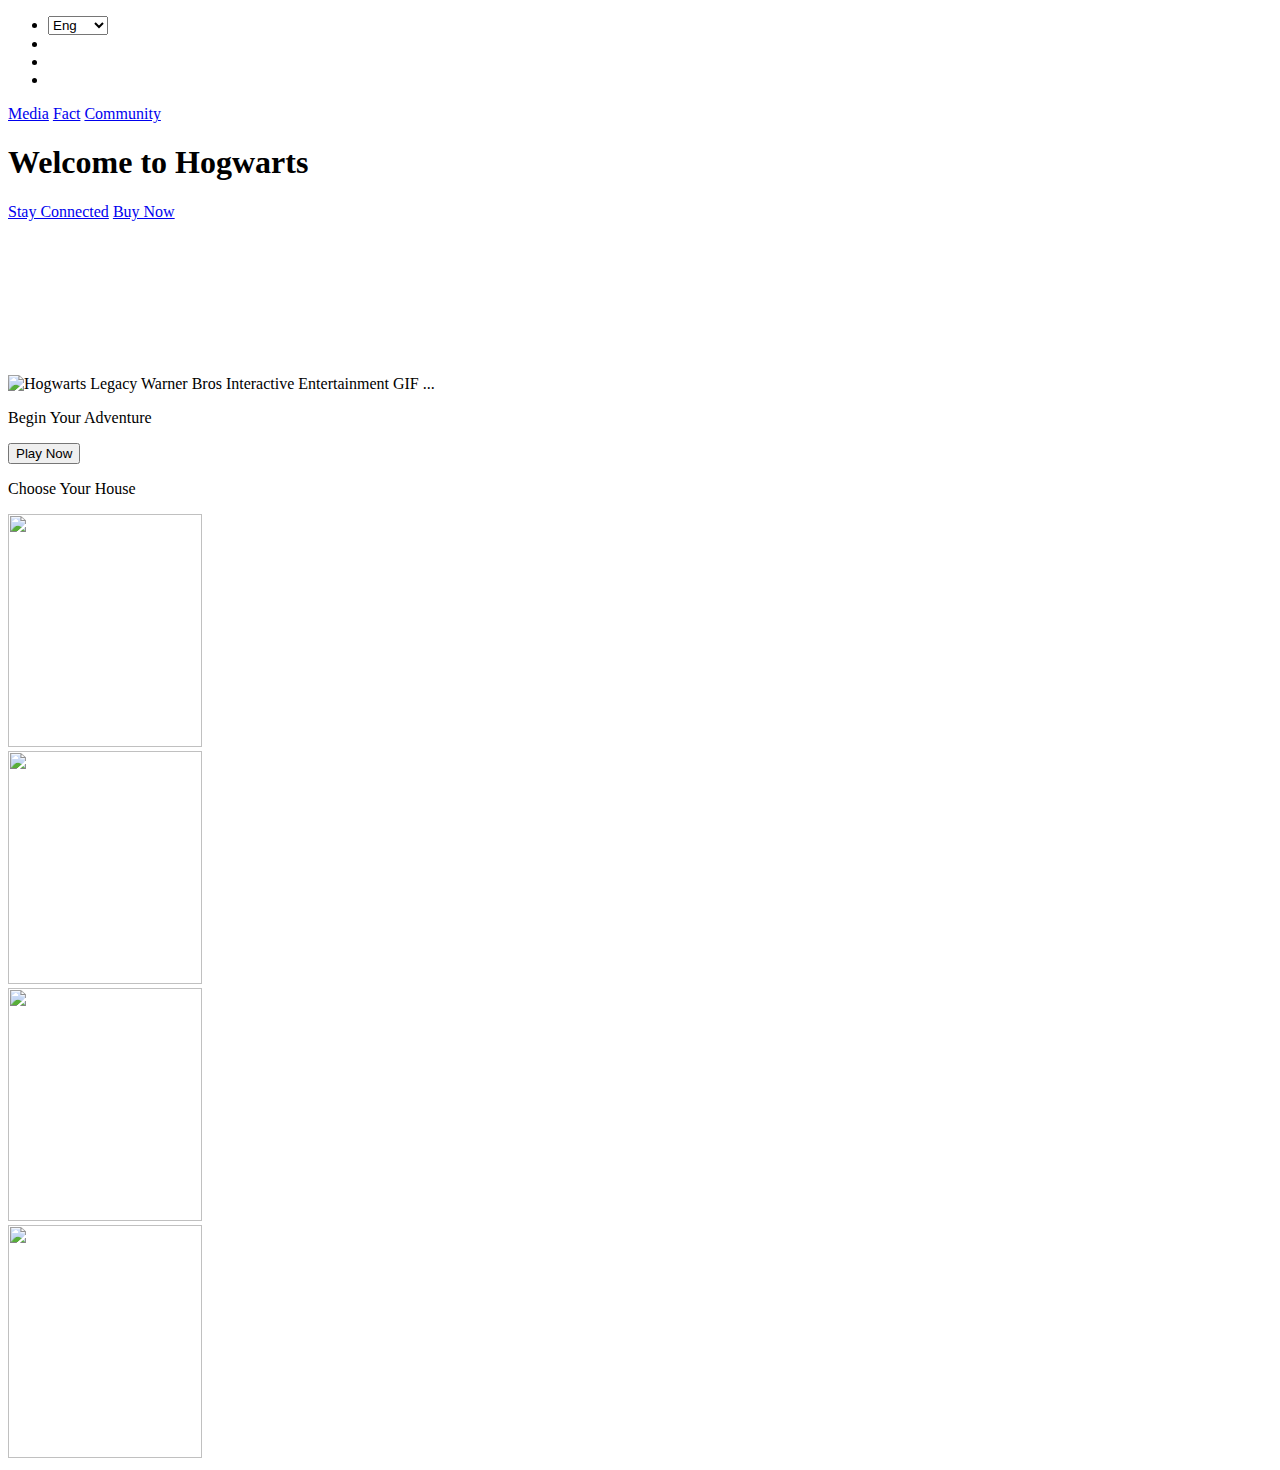
==== Harry Potter/index.html @ e162bda6 "updated project" ====
<!DOCTYPE html>
<html lang="en">
<head>
    <meta charset="UTF-8">
    <meta name="viewport" content="width=device-width, initial-scale=1.0">
    <meta http-equiv="X-UA-Compatible" content="ie=edge">
    <title>Harry Potter Site</title>
    <script src="https://kit.fontawesome.com/c48824ee9c.js" crossorigin="anonymous"></script>
    <link rel="stylesheet" href="C:\Users\Student\source\repos\individual\kayla-spano-student-code\Harry Potter\style.css">
    <script src="script.js"></script>
</head>
<body>
    <header id="above-video">
        <nav id="head-nav">
            <ul class="icons">
                <li>
                    <select id="language" name="language" style="width: 60px">
                        <option>Eng</option>
                        <option value="French">Fr</option>
                        <option value="Spanish">Sp</option>
                    </select>
                </li>
                <li>
                    <a href="https://www.facebook.com/harrypottermovie/"><i class="fa-brands fa-square-facebook" id="facebook"></i></a>
                </li>
                <li>
                    <a href="https://instagram.com/harrypotterfilm?igshid=YmMyMTA2M2Y="><i class="fa-brands fa-instagram" id="instagram"></i></a>
                </li>
                <li>
                    <a href="https://store.steampowered.com/search/?term=harry+potter"><i class="fa-brands fa-steam" id="steam"></i></a>
                </li>
            </ul>
        </nav>
        <nav id="left-nav">
            <a href="https://www.google.com/search?q=harry+potter+videos&sxsrf=AJOqlzVTUY-b6fjzLrVpKec48fg-5jLJfQ%3A1679175181785&ei=DS4WZLTQL9miptQPv4aPgAg&ved=0ahUKEwj0iueBt-b9AhVZkYkEHT_DA4AQ4dUDCBA&uact=5&oq=harry+potter+videos&gs_lcp=[base64]&sclient=gws-wiz-serp"><i id="hat" class="fa-solid fa-hat-wizard"></i>Media</a>
            <a href="https://en.wikipedia.org/wiki/Harry_Potter"><i id="wand" class="fa-solid fa-wand-sparkles"></i>Fact</a>
            <a href="https://www.fanfiction.net/communities/book/Harry-Potter/"><i id="butterbeer" class="fa-solid fa-beer-mug-empty"></i>Community</a>
        </nav>
        <div id="title">
            <h1><span>Welcome to Hogwarts</span></h1>
        </div>
        <nav id="right-nav">
            <a href="#"><i id="mail" class="fa-regular fa-envelope"></i></i>Stay Connected</a>
            <a href="https://www.google.com/search?q=harry+potter&sxsrf=AJOqlzX3BfJXl3yFkqyhIcb5s_CDCwO9Ag:1679175229718&source=lnms&tbm=shop&sa=X&ved=2ahUKEwi52tSYt-b9AhX5j4kEHeVcAjEQ_AUoA3oECAEQBQ&biw=1536&bih=746&dpr=1.25"><i id="gringotts" class="fa-solid fa-coins"></i>Buy Now</a>
        </nav>
    </header>

    
        <video data-v-220309c9="" id="top-video" autoplay="autoplay" muted="muted" loop="loop" playsinline="" src="https://cdn-hogwartslegacy.warnerbrosgames.com/home/hero.mp4?c=b" class="trailer-video"><source type="video/mp4" src="https://cdn-hogwartslegacy.warnerbrosgames.com/home/hero.mp4?c=b" preload="auto"></video>

    
    <main id="main-grid">


        <div id="main-gif">
            <img src="https://media.tenor.com/2wkqgMl7Kw8AAAAC/hogwarts-legacy-warner-bros-interactive-entertainment.gif" jsaction="load:XAeZkd;" jsname="HiaYvf" class="n3VNCb pT0Scc KAlRDb" role="" aria-label="" alt="Hogwarts Legacy Warner Bros Interactive Entertainment GIF ..." data-noaft="1" style="width: 552px; height: 310.361px; margin: 0px;">
        </div>

        <div id="slogan">
            <p><span>Begin Your Adventure</span></p>
            <button class="button" style="vertical-align:middle" href="#">Play Now<i class="gg-arrow-right"></i></button>
        </div>
    </main>

    

    <footer id="footer">
        <p><span>Choose Your House</span></p>
        <div id="Gryffindor">
            <a href="https://www.wizardingworld.com/collections/gryffindor"><img src="https://media.tenor.com/mbb_vsQMsVoAAAAM/gryffindor-harrypotter.gif" id="gryff-gif" class="gif"  style="width: 194.167px; height: 233px; margin: 0px;"></a>

        </div>
        <div id="Slytherin">
            <a href="https://www.wizardingworld.com/collections/slytherin"><img src="https://media.tenor.com/qt8yMpX9F7gAAAAC/harry-potter-slytherin.gif" id="sly-gif" class="gif" style="width: 194.167px; height: 233px; margin: 0px;"></a>
            
        </div>
        <div id="Ravenclaw">
            <a href="https://www.wizardingworld.com/collections/ravenclaw"><img src="https://media.tenor.com/Sgm7TzrEQzAAAAAM/harry-potter-ravenclaw.gif" id="raven-gif" class="gif" style="width: 194.167px; height: 233px; margin: 0px;"></a>

        </div>
        <div id="Hufflepuff">
            <a href="https://www.wizardingworld.com/collections/hufflepuff"><img src="https://media1.giphy.com/media/PMp40oEvNfKve/giphy.gif" id="huffle-gif" class="gif" style="width: 194.167px; height: 233px; margin: 0px;"></a>
        </div>

    </footer>
</body>

</html>
</html>
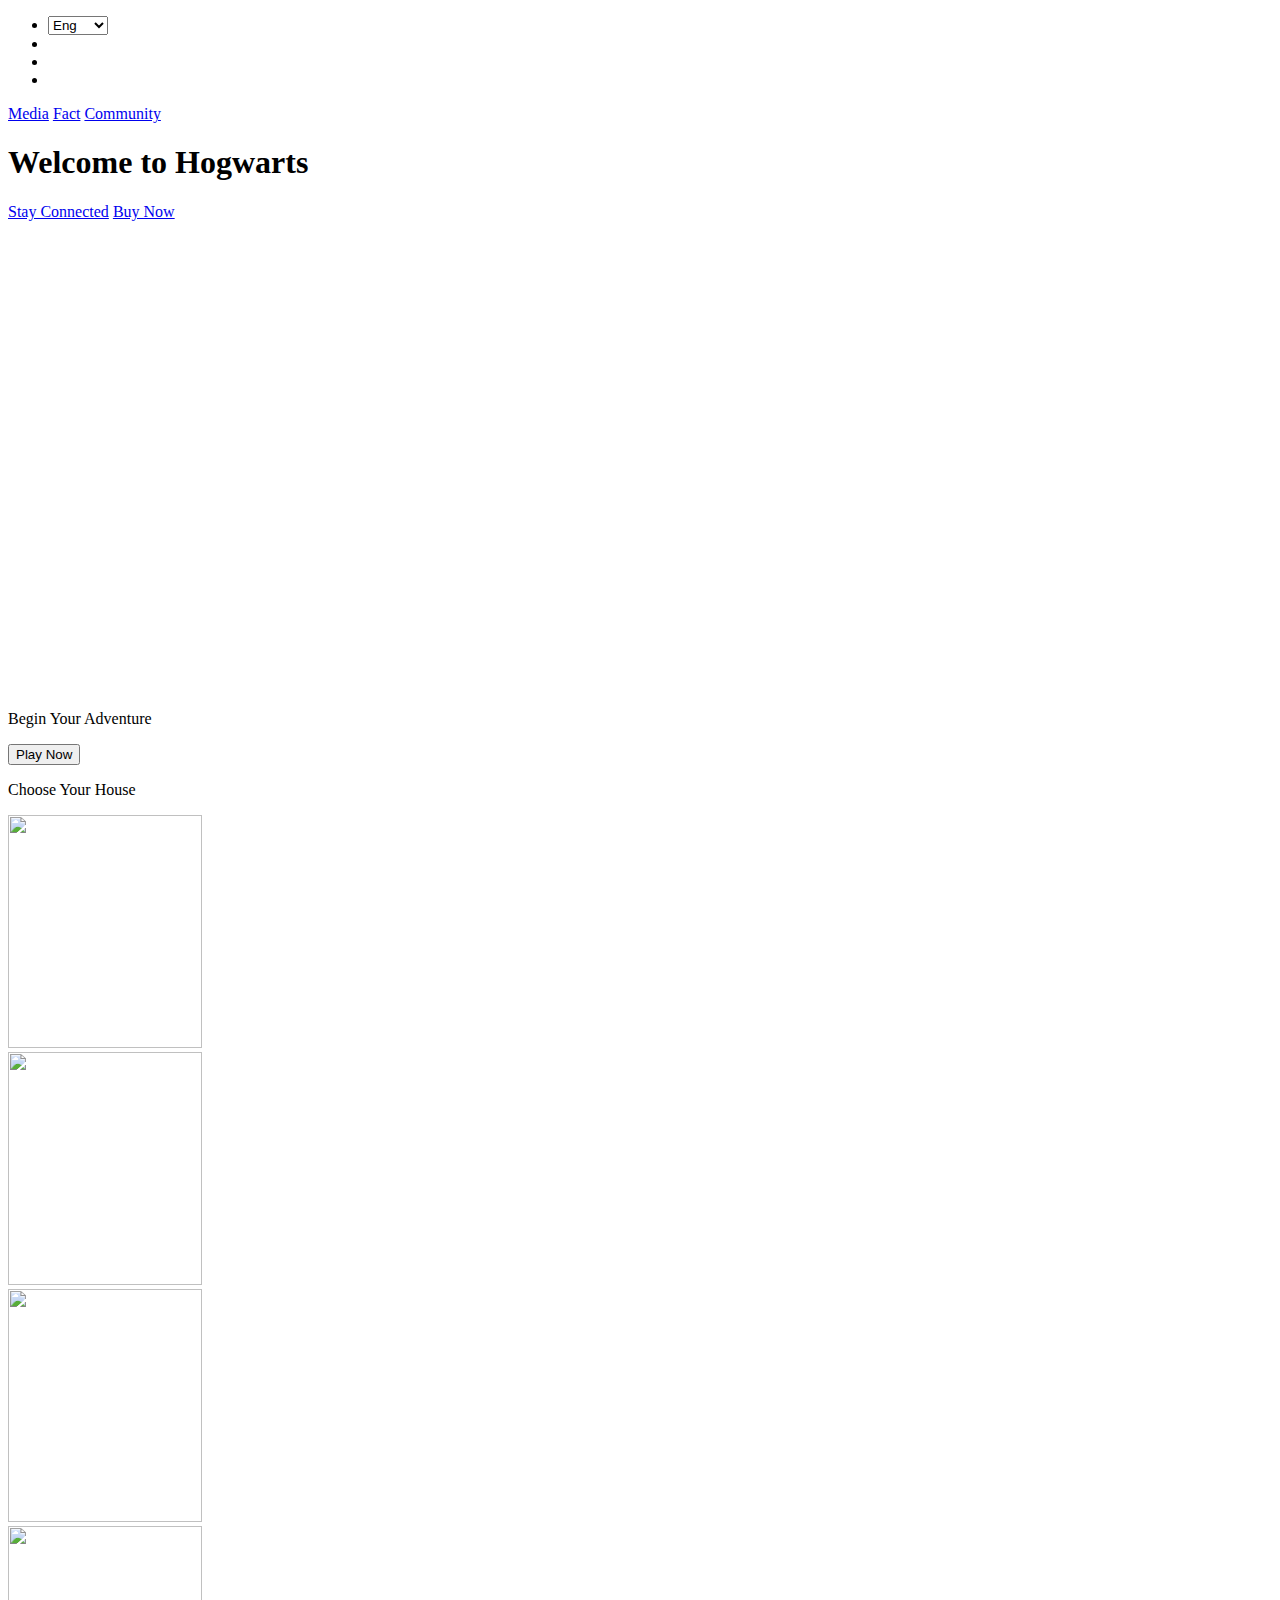
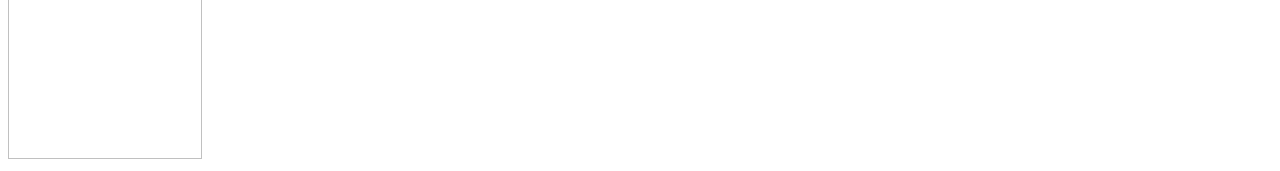
==== commit 3c7c5922: "modified links and added video" ====
--- a/Harry Potter/index.html
+++ b/Harry Potter/index.html
@@ -6,7 +6,7 @@
     <meta http-equiv="X-UA-Compatible" content="ie=edge">
     <title>Harry Potter Site</title>
     <script src="https://kit.fontawesome.com/c48824ee9c.js" crossorigin="anonymous"></script>
-    <link rel="stylesheet" href="C:\Users\Student\source\repos\individual\kayla-spano-student-code\Harry Potter\style.css">
+    <link rel="stylesheet" href="/style.css">
     <script src="script.js"></script>
 </head>
 <body>
@@ -53,7 +53,7 @@
 
 
         <div id="main-gif">
-            <img src="https://media.tenor.com/2wkqgMl7Kw8AAAAC/hogwarts-legacy-warner-bros-interactive-entertainment.gif" jsaction="load:XAeZkd;" jsname="HiaYvf" class="n3VNCb pT0Scc KAlRDb" role="" aria-label="" alt="Hogwarts Legacy Warner Bros Interactive Entertainment GIF ..." data-noaft="1" style="width: 552px; height: 310.361px; margin: 0px;">
+            <iframe width="560" height="315" src="https://www.youtube.com/embed/BtyBjOW8sGY" title="YouTube video player" frameborder="0" allow="accelerometer; autoplay; clipboard-write; encrypted-media; gyroscope; picture-in-picture; web-share" allowfullscreen></iframe>
         </div>
 
         <div id="slogan">
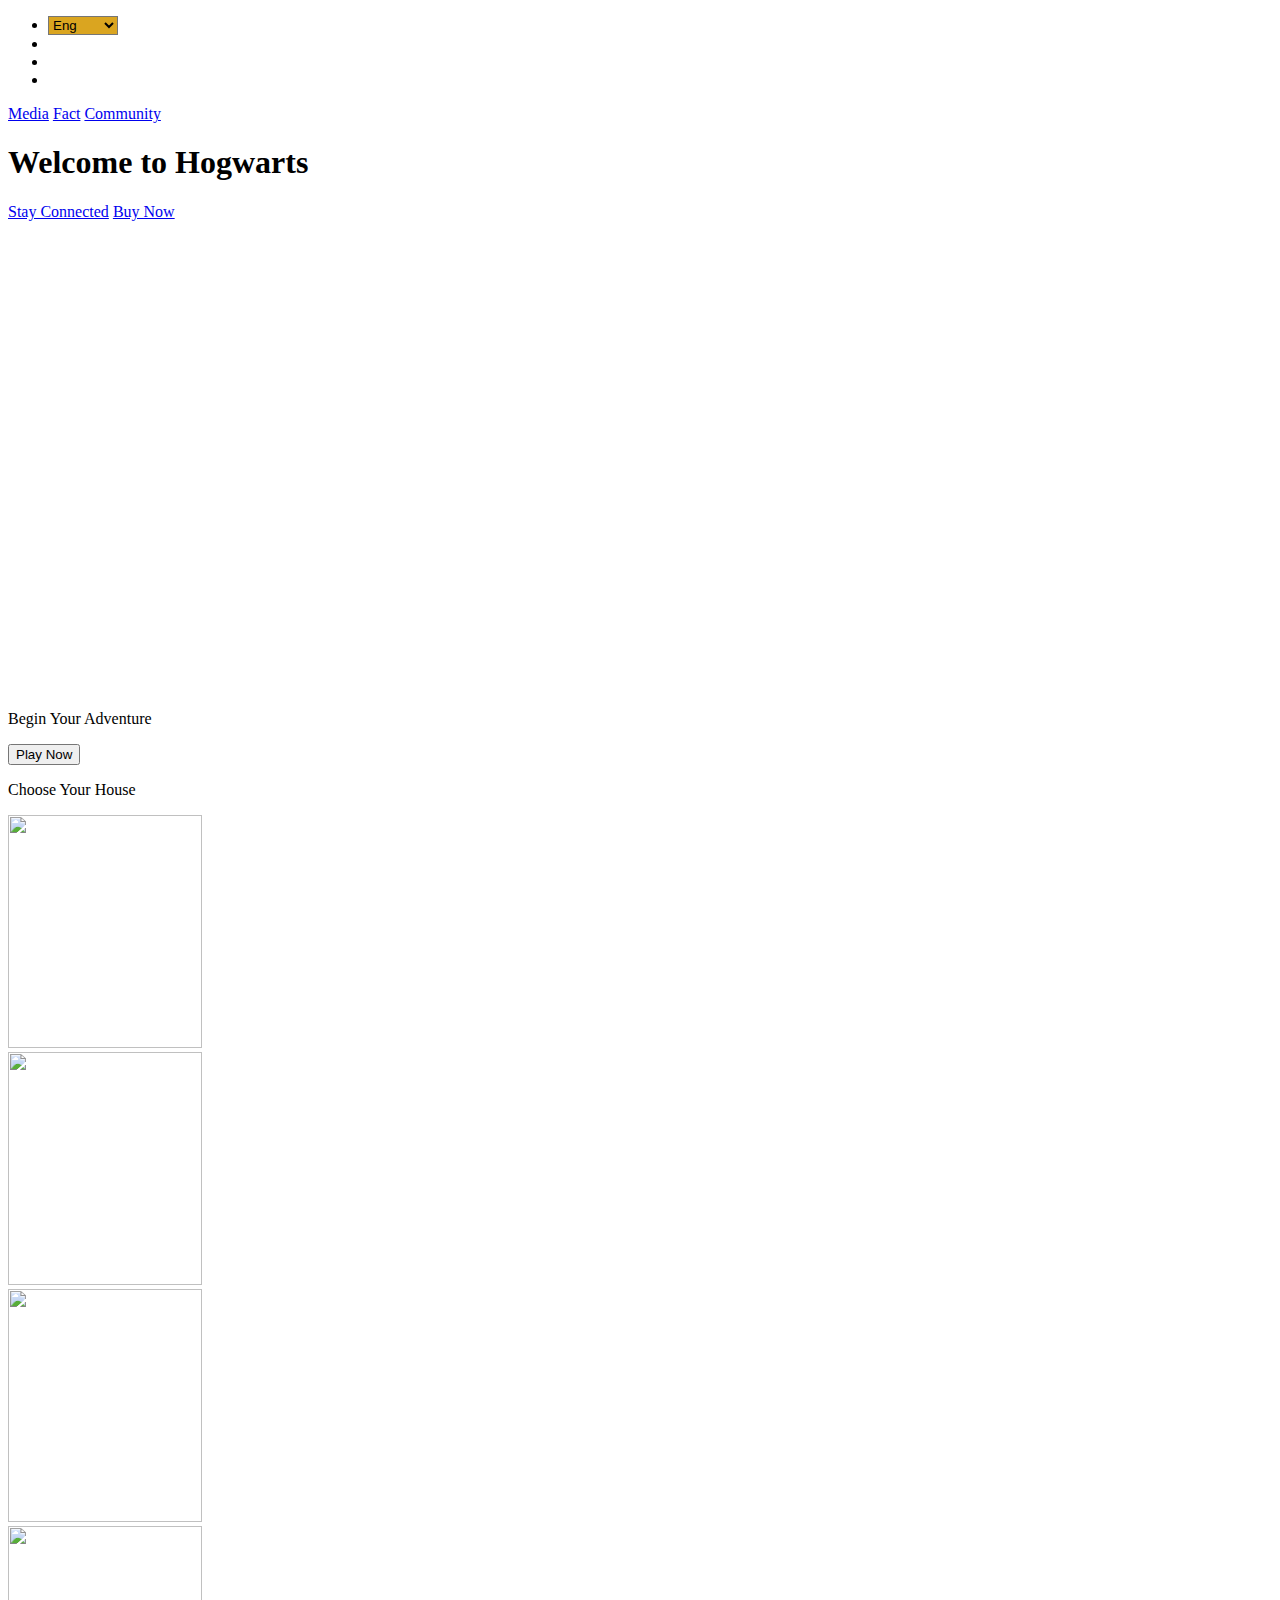
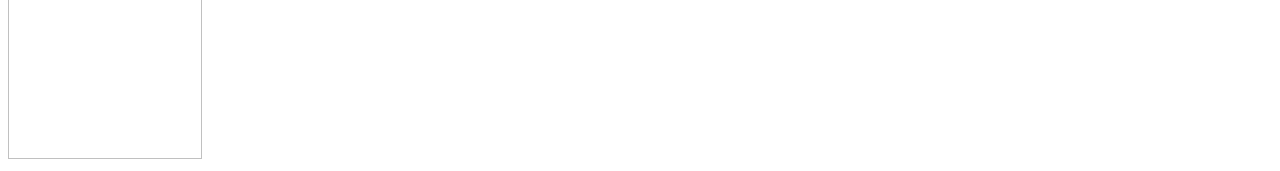
==== commit dd0d5108: "lang change update" ====
--- a/Harry Potter/index.html
+++ b/Harry Potter/index.html
@@ -1,89 +1,118 @@
 <!DOCTYPE html>
 <html lang="en">
+
 <head>
     <meta charset="UTF-8">
     <meta name="viewport" content="width=device-width, initial-scale=1.0">
     <meta http-equiv="X-UA-Compatible" content="ie=edge">
     <title>Harry Potter Site</title>
     <script src="https://kit.fontawesome.com/c48824ee9c.js" crossorigin="anonymous"></script>
-    <link rel="stylesheet" href="/style.css">
-    <script src="script.js"></script>
+    <link rel="stylesheet" href="C:\Users\Student\source\repos\pairs\team-0-week-9-inclass-exercise\Harry Potter\style.css">
+
 </head>
+
 <body>
     <header id="above-video">
         <nav id="head-nav">
             <ul class="icons">
                 <li>
-                    <select id="language" name="language" style="width: 60px">
-                        <option>Eng</option>
-                        <option value="French">Fr</option>
-                        <option value="Spanish">Sp</option>
+                    <!-- onChange calls the js function when a language is selected-->
+                    <select id="language" name="language" style="width: 70px; background-color: goldenrod"
+                        onchange="onLanguageChange(this)">
+                        <option id="eng" value="english">Eng</option>
+                        <option id="french" value="french">Fr</option>
                     </select>
                 </li>
                 <li>
-                    <a href="https://www.facebook.com/harrypottermovie/"><i class="fa-brands fa-square-facebook" id="facebook"></i></a>
+                    <a href="https://www.facebook.com/harrypottermovie/"><i class="fa-brands fa-square-facebook"
+                            id="facebook"></i></a>
                 </li>
                 <li>
-                    <a href="https://instagram.com/harrypotterfilm?igshid=YmMyMTA2M2Y="><i class="fa-brands fa-instagram" id="instagram"></i></a>
+                    <a href="https://instagram.com/harrypotterfilm?igshid=YmMyMTA2M2Y="><i
+                            class="fa-brands fa-instagram" id="instagram"></i></a>
                 </li>
                 <li>
-                    <a href="https://store.steampowered.com/search/?term=harry+potter"><i class="fa-brands fa-steam" id="steam"></i></a>
+                    <a href="https://store.steampowered.com/search/?term=harry+potter"><i class="fa-brands fa-steam"
+                            id="steam"></i></a>
                 </li>
             </ul>
         </nav>
         <nav id="left-nav">
-            <a href="https://www.google.com/search?q=harry+potter+videos&sxsrf=AJOqlzVTUY-b6fjzLrVpKec48fg-5jLJfQ%3A1679175181785&ei=DS4WZLTQL9miptQPv4aPgAg&ved=0ahUKEwj0iueBt-b9AhVZkYkEHT_DA4AQ4dUDCBA&uact=5&oq=harry+potter+videos&gs_lcp=[base64]&sclient=gws-wiz-serp"><i id="hat" class="fa-solid fa-hat-wizard"></i>Media</a>
-            <a href="https://en.wikipedia.org/wiki/Harry_Potter"><i id="wand" class="fa-solid fa-wand-sparkles"></i>Fact</a>
-            <a href="https://www.fanfiction.net/communities/book/Harry-Potter/"><i id="butterbeer" class="fa-solid fa-beer-mug-empty"></i>Community</a>
+            <a
+                href="https://www.google.com/search?q=harry+potter+videos&sxsrf=AJOqlzVTUY-b6fjzLrVpKec48fg-5jLJfQ%3A1679175181785&ei=DS4WZLTQL9miptQPv4aPgAg&ved=0ahUKEwj0iueBt-b9AhVZkYkEHT_DA4AQ4dUDCBA&uact=5&oq=harry+potter+videos&gs_lcp=[base64]&sclient=gws-wiz-serp"><i
+                    id="hat" lng="media" class="fa-solid fa-hat-wizard"></i>Media</a>
+            <a href="https://en.wikipedia.org/wiki/Harry_Potter"><i id="wand" lng="fact"
+                    class="fa-solid fa-wand-sparkles"></i>Fact</a>
+            <a href="https://www.fanfiction.net/communities/book/Harry-Potter/"><i id="butterbeer" lng="community"
+                    class="fa-solid fa-beer-mug-empty"></i>Community</a>
         </nav>
         <div id="title">
-            <h1><span>Welcome to Hogwarts</span></h1>
+            <h1><span lng="welcome_to_hogwarts">Welcome to Hogwarts</span></h1>
         </div>
         <nav id="right-nav">
-            <a href="#"><i id="mail" class="fa-regular fa-envelope"></i></i>Stay Connected</a>
-            <a href="https://www.google.com/search?q=harry+potter&sxsrf=AJOqlzX3BfJXl3yFkqyhIcb5s_CDCwO9Ag:1679175229718&source=lnms&tbm=shop&sa=X&ved=2ahUKEwi52tSYt-b9AhX5j4kEHeVcAjEQ_AUoA3oECAEQBQ&biw=1536&bih=746&dpr=1.25"><i id="gringotts" class="fa-solid fa-coins"></i>Buy Now</a>
+            <a href="#"><i id="mail" lng="stay_connected" class="fa-regular fa-envelope"></i></i>Stay Connected</a>
+            <a
+                href="https://www.google.com/search?q=harry+potter&sxsrf=AJOqlzX3BfJXl3yFkqyhIcb5s_CDCwO9Ag:1679175229718&source=lnms&tbm=shop&sa=X&ved=2ahUKEwi52tSYt-b9AhX5j4kEHeVcAjEQ_AUoA3oECAEQBQ&biw=1536&bih=746&dpr=1.25"><i
+                    id="gringotts" lng="buy_now" class="fa-solid fa-coins"></i>Buy Now</a>
         </nav>
     </header>
 
-    
-        <video data-v-220309c9="" id="top-video" autoplay="autoplay" muted="muted" loop="loop" playsinline="" src="https://cdn-hogwartslegacy.warnerbrosgames.com/home/hero.mp4?c=b" class="trailer-video"><source type="video/mp4" src="https://cdn-hogwartslegacy.warnerbrosgames.com/home/hero.mp4?c=b" preload="auto"></video>
 
-    
+    <video data-v-220309c9="" id="top-video" autoplay="autoplay" muted="muted" loop="loop" playsinline=""
+        src="https://cdn-hogwartslegacy.warnerbrosgames.com/home/hero.mp4?c=b" class="trailer-video">
+        <source type="video/mp4" src="https://cdn-hogwartslegacy.warnerbrosgames.com/home/hero.mp4?c=b" preload="auto">
+    </video>
+
+
     <main id="main-grid">
 
 
         <div id="main-gif">
-            <iframe width="560" height="315" src="https://www.youtube.com/embed/BtyBjOW8sGY" title="YouTube video player" frameborder="0" allow="accelerometer; autoplay; clipboard-write; encrypted-media; gyroscope; picture-in-picture; web-share" allowfullscreen></iframe>
+            <iframe width="560" height="315" src="https://www.youtube.com/embed/BtyBjOW8sGY"
+                title="YouTube video player" frameborder="0"
+                allow="accelerometer; autoplay; clipboard-write; encrypted-media; gyroscope; picture-in-picture; web-share"
+                allowfullscreen></iframe>
         </div>
 
         <div id="slogan">
-            <p><span>Begin Your Adventure</span></p>
-            <button class="button" style="vertical-align:middle" href="#">Play Now<i class="gg-arrow-right"></i></button>
+            <p><span lng="begin_your_adventure">Begin Your Adventure</span></p>
+            <button class="button" lng="play_now" style="vertical-align:middle" href="#">Play Now<i
+                    class="gg-arrow-right"></i></button>
         </div>
     </main>
 
-    
+
 
     <footer id="footer">
-        <p><span>Choose Your House</span></p>
+        <p><span lng="choose_your_house">Choose Your House</span></p>
         <div id="Gryffindor">
-            <a href="https://www.wizardingworld.com/collections/gryffindor"><img src="https://media.tenor.com/mbb_vsQMsVoAAAAM/gryffindor-harrypotter.gif" id="gryff-gif" class="gif"  style="width: 194.167px; height: 233px; margin: 0px;"></a>
+            <a href="https://www.wizardingworld.com/collections/gryffindor"><img
+                    src="https://media.tenor.com/mbb_vsQMsVoAAAAM/gryffindor-harrypotter.gif" id="gryff-gif" class="gif"
+                    style="width: 194.167px; height: 233px; margin: 0px;"></a>
 
         </div>
         <div id="Slytherin">
-            <a href="https://www.wizardingworld.com/collections/slytherin"><img src="https://media.tenor.com/qt8yMpX9F7gAAAAC/harry-potter-slytherin.gif" id="sly-gif" class="gif" style="width: 194.167px; height: 233px; margin: 0px;"></a>
-            
+            <a href="https://www.wizardingworld.com/collections/slytherin"><img
+                    src="https://media.tenor.com/qt8yMpX9F7gAAAAC/harry-potter-slytherin.gif" id="sly-gif" class="gif"
+                    style="width: 194.167px; height: 233px; margin: 0px;"></a>
+
         </div>
         <div id="Ravenclaw">
-            <a href="https://www.wizardingworld.com/collections/ravenclaw"><img src="https://media.tenor.com/Sgm7TzrEQzAAAAAM/harry-potter-ravenclaw.gif" id="raven-gif" class="gif" style="width: 194.167px; height: 233px; margin: 0px;"></a>
+            <a href="https://www.wizardingworld.com/collections/ravenclaw"><img
+                    src="https://media.tenor.com/Sgm7TzrEQzAAAAAM/harry-potter-ravenclaw.gif" id="raven-gif" class="gif"
+                    style="width: 194.167px; height: 233px; margin: 0px;"></a>
 
         </div>
         <div id="Hufflepuff">
-            <a href="https://www.wizardingworld.com/collections/hufflepuff"><img src="https://media1.giphy.com/media/PMp40oEvNfKve/giphy.gif" id="huffle-gif" class="gif" style="width: 194.167px; height: 233px; margin: 0px;"></a>
+            <a href="https://www.wizardingworld.com/collections/hufflepuff"><img
+                    src="https://media1.giphy.com/media/PMp40oEvNfKve/giphy.gif" id="huffle-gif" class="gif"
+                    style="width: 194.167px; height: 233px; margin: 0px;"></a>
         </div>
 
     </footer>
+    <script src="script.js"></script>
 </body>
 
 </html>
+
 </html>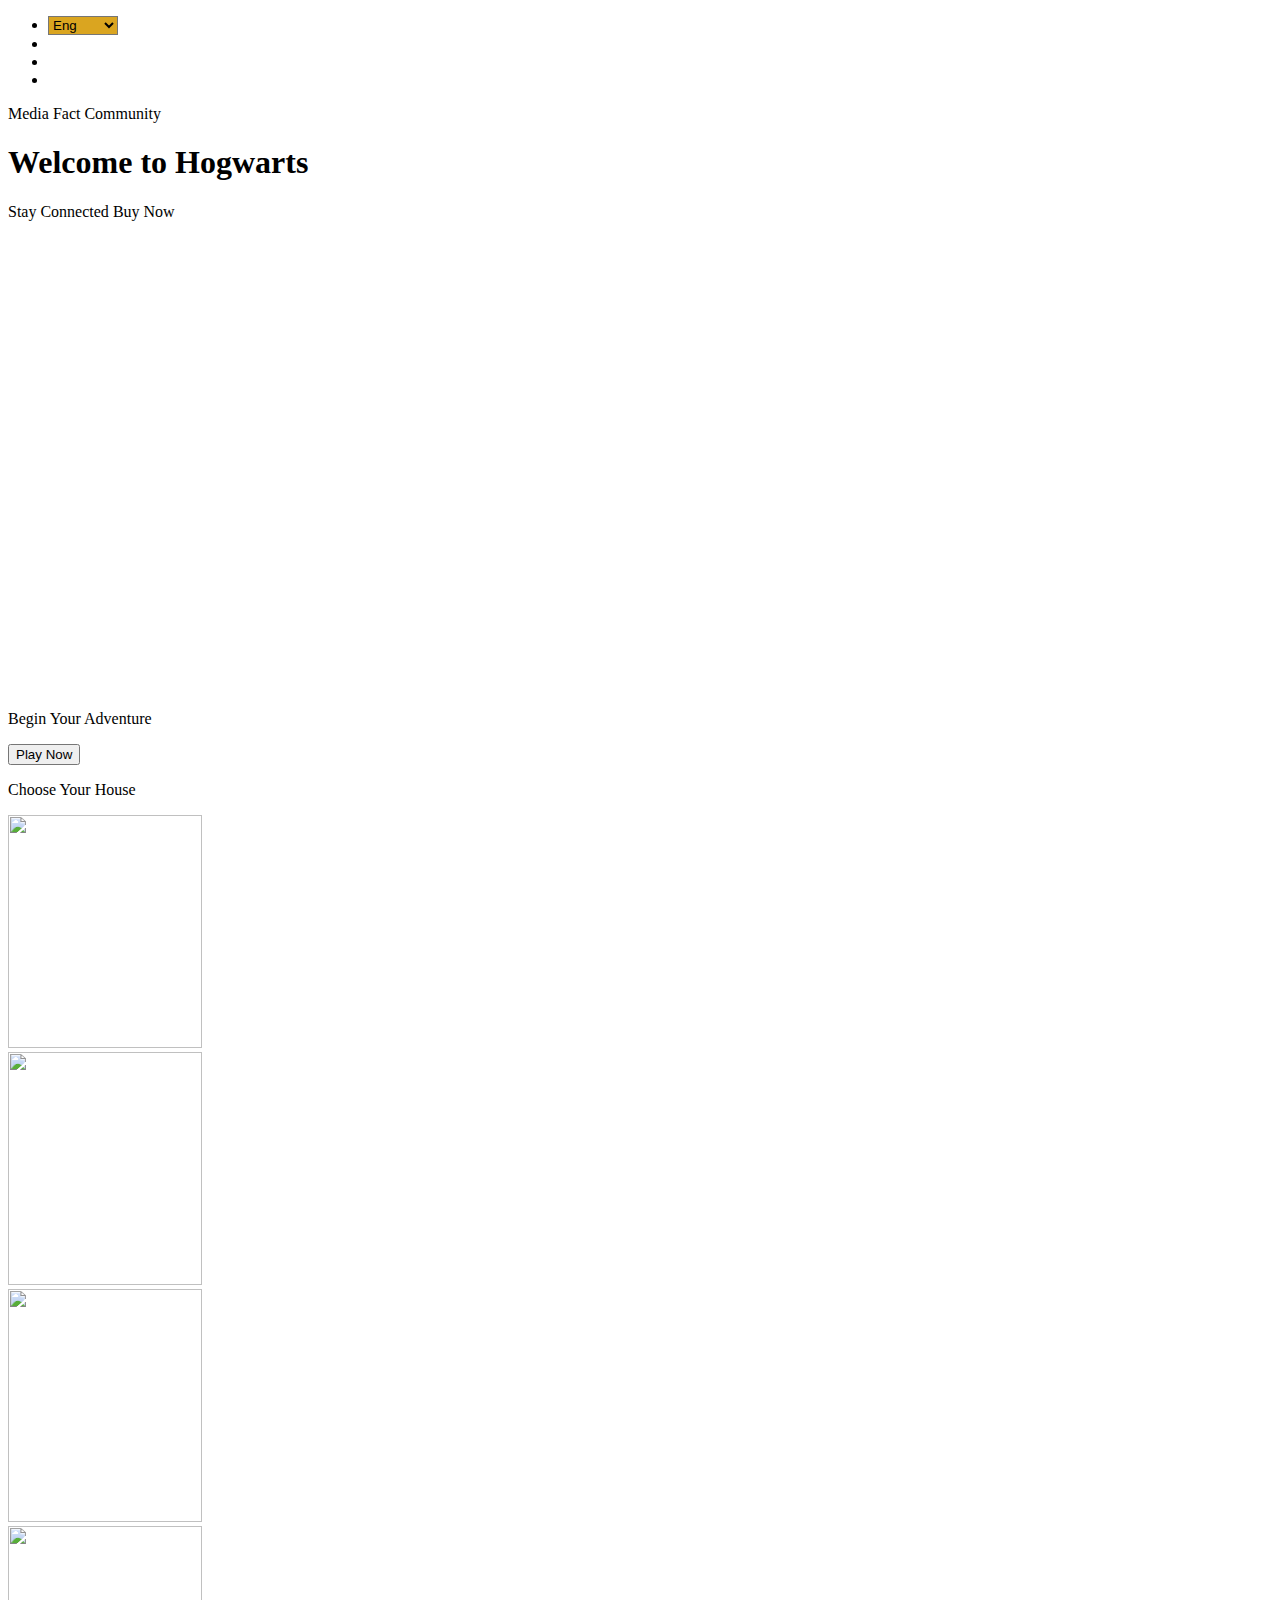
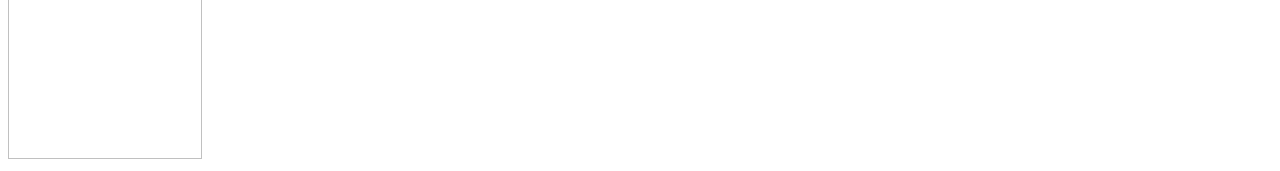
==== commit a3d9d79b: "design updates" ====
--- a/Harry Potter/index.html
+++ b/Harry Potter/index.html
@@ -7,7 +7,8 @@
     <meta http-equiv="X-UA-Compatible" content="ie=edge">
     <title>Harry Potter Site</title>
     <script src="https://kit.fontawesome.com/c48824ee9c.js" crossorigin="anonymous"></script>
-    <link rel="stylesheet" href="C:\Users\Student\source\repos\pairs\team-0-week-9-inclass-exercise\Harry Potter\style.css">
+    <link rel="stylesheet"
+        href="C:\Users\Student\source\repos\pairs\team-0-week-9-inclass-exercise\Harry Potter\style.css">
 
 </head>
 
@@ -40,20 +41,20 @@
         <nav id="left-nav">
             <a
                 href="https://www.google.com/search?q=harry+potter+videos&sxsrf=AJOqlzVTUY-b6fjzLrVpKec48fg-5jLJfQ%3A1679175181785&ei=DS4WZLTQL9miptQPv4aPgAg&ved=0ahUKEwj0iueBt-b9AhVZkYkEHT_DA4AQ4dUDCBA&uact=5&oq=harry+potter+videos&gs_lcp=[base64]&sclient=gws-wiz-serp"><i
-                    id="hat" lng="media" class="fa-solid fa-hat-wizard"></i>Media</a>
-            <a href="https://en.wikipedia.org/wiki/Harry_Potter"><i id="wand" lng="fact"
-                    class="fa-solid fa-wand-sparkles"></i>Fact</a>
-            <a href="https://www.fanfiction.net/communities/book/Harry-Potter/"><i id="butterbeer" lng="community"
-                    class="fa-solid fa-beer-mug-empty"></i>Community</a>
+                    id="hat" class="fa-solid fa-hat-wizard"></i><a lng="media">Media</a></a>
+            <a href="https://en.wikipedia.org/wiki/Harry_Potter"><i id="wand" class="fa-solid fa-wand-sparkles"></i><a
+                    lng="fact">Fact</a></a>
+            <a href="https://www.fanfiction.net/communities/book/Harry-Potter/"><i id="butterbeer"
+                    class="fa-solid fa-beer-mug-empty"></i><a lng="community">Community</a></a>
         </nav>
         <div id="title">
             <h1><span lng="welcome_to_hogwarts">Welcome to Hogwarts</span></h1>
         </div>
         <nav id="right-nav">
-            <a href="#"><i id="mail" lng="stay_connected" class="fa-regular fa-envelope"></i></i>Stay Connected</a>
+            <a href="#"><i id="mail" class="fa-regular fa-envelope"></i><a lng="stay_connected">Stay Connected</a></a>
             <a
                 href="https://www.google.com/search?q=harry+potter&sxsrf=AJOqlzX3BfJXl3yFkqyhIcb5s_CDCwO9Ag:1679175229718&source=lnms&tbm=shop&sa=X&ved=2ahUKEwi52tSYt-b9AhX5j4kEHeVcAjEQ_AUoA3oECAEQBQ&biw=1536&bih=746&dpr=1.25"><i
-                    id="gringotts" lng="buy_now" class="fa-solid fa-coins"></i>Buy Now</a>
+                    id="gringotts" class="fa-solid fa-coins"></i><a lng="buy_now">Buy Now</a></a>
         </nav>
     </header>
 
@@ -76,7 +77,8 @@
 
         <div id="slogan">
             <p><span lng="begin_your_adventure">Begin Your Adventure</span></p>
-            <button class="button" lng="play_now" style="vertical-align:middle" href="#">Play Now<i
+            <button class="button" lng="play_now" style="vertical-align:middle"
+                onclick="window.location.href='https://www.hogwartslegacy.com/en-us/purchase';">Play Now<i
                     class="gg-arrow-right"></i></button>
         </div>
     </main>
@@ -84,7 +86,10 @@
 
 
     <footer id="footer">
-        <p><span lng="choose_your_house">Choose Your House</span></p>
+
+        <p id="choice"><span lng="choose_your_house">Choose Your House</span></p>
+
+
         <div id="Gryffindor">
             <a href="https://www.wizardingworld.com/collections/gryffindor"><img
                     src="https://media.tenor.com/mbb_vsQMsVoAAAAM/gryffindor-harrypotter.gif" id="gryff-gif" class="gif"
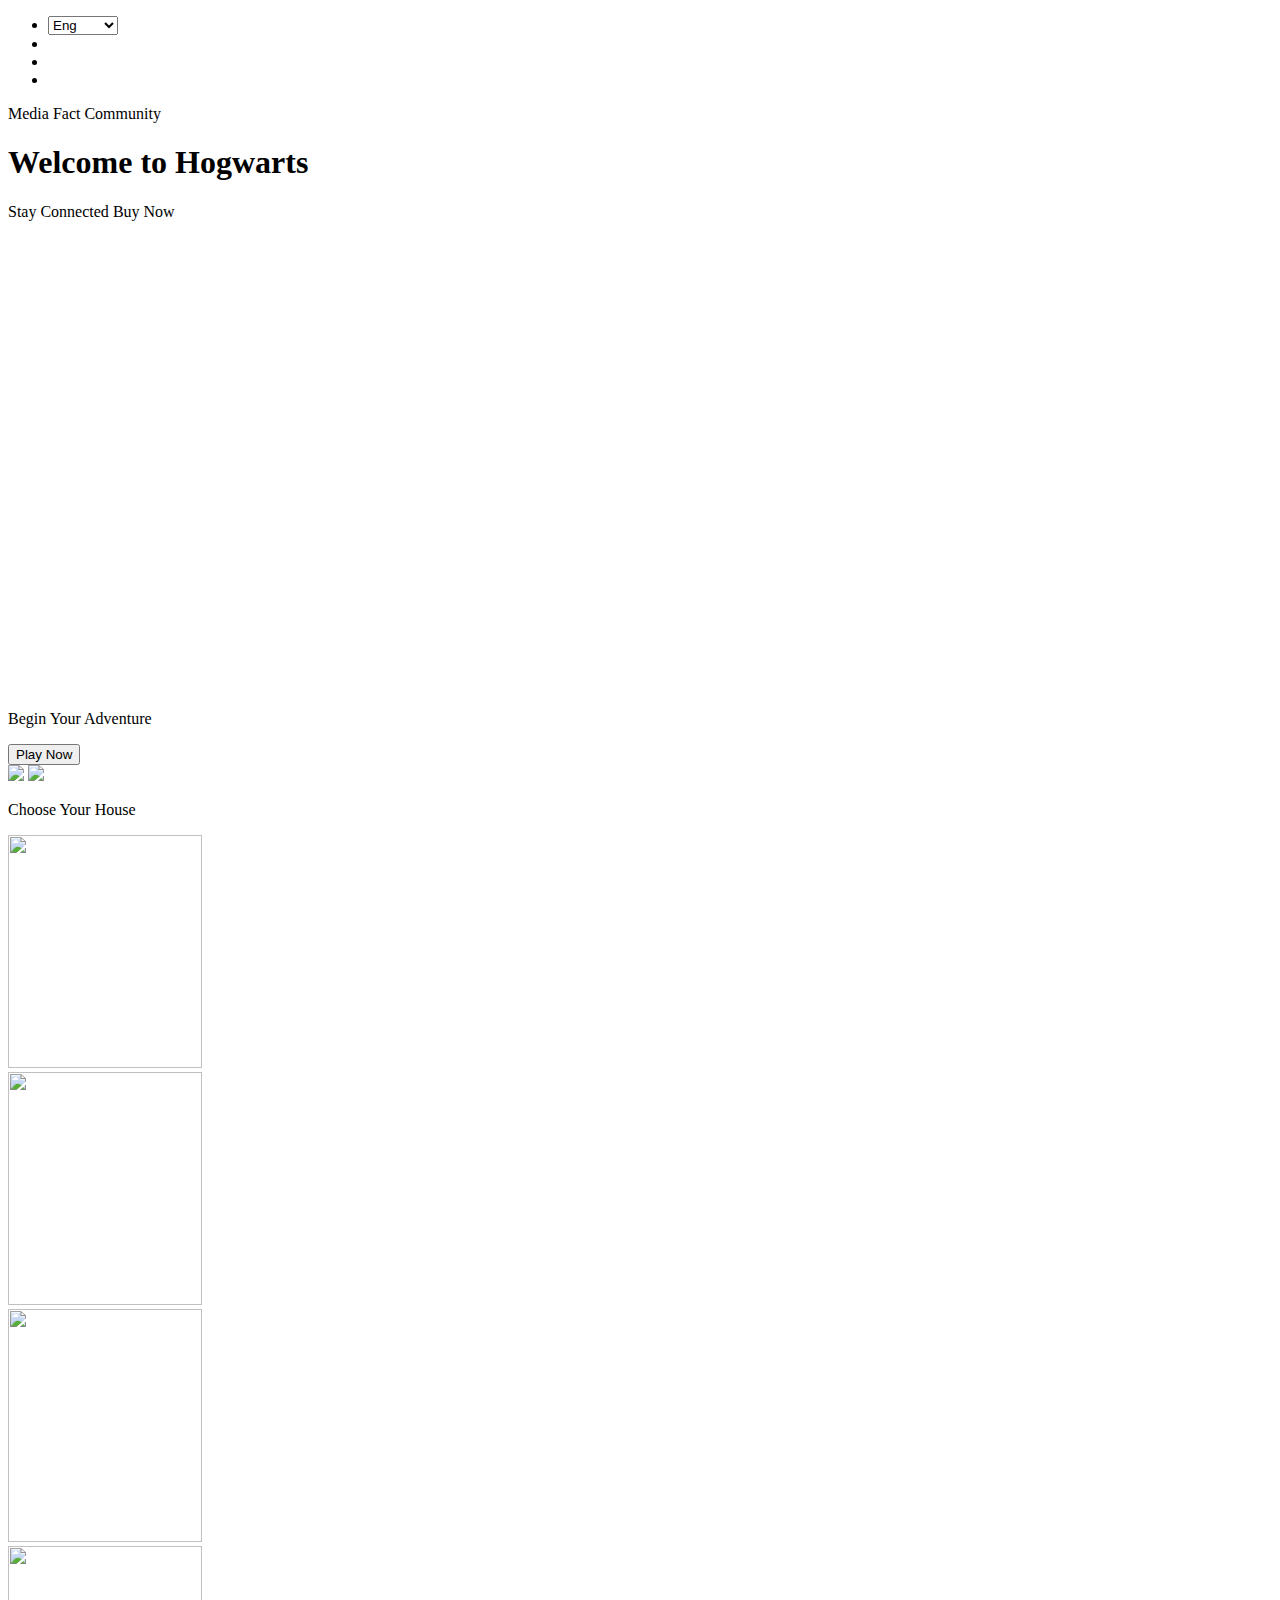
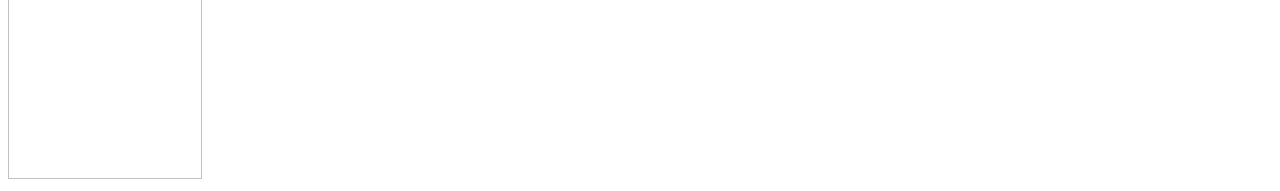
==== commit c7cd3567: "css design updates" ====
--- a/Harry Potter/index.html
+++ b/Harry Potter/index.html
@@ -18,7 +18,7 @@
             <ul class="icons">
                 <li>
                     <!-- onChange calls the js function when a language is selected-->
-                    <select id="language" name="language" style="width: 70px; background-color: goldenrod"
+                    <select id="language" name="language" class="language" style="width: 70px"
                         onchange="onLanguageChange(this)">
                         <option id="eng" value="english">Eng</option>
                         <option id="french" value="french">Fr</option>
@@ -87,32 +87,47 @@
 
     <footer id="footer">
 
+        <img id="ravenclaw-logo"
+            src="C:\Users\Student\source\repos\individual\kayla-spano-student-code\MY Harry Potter\photos\ravenclaw-logo.png">
+        <img id="hufflepuff-logo"
+            src="C:\Users\Student\source\repos\individual\kayla-spano-student-code\MY Harry Potter\photos\hufflepuff-logo.png">
+
         <p id="choice"><span lng="choose_your_house">Choose Your House</span></p>
 
 
         <div id="Gryffindor">
-            <a href="https://www.wizardingworld.com/collections/gryffindor"><img
-                    src="https://media.tenor.com/mbb_vsQMsVoAAAAM/gryffindor-harrypotter.gif" id="gryff-gif" class="gif"
-                    style="width: 194.167px; height: 233px; margin: 0px;"></a>
+            <div class="gryff-border">
+                <a href="https://www.wizardingworld.com/collections/gryffindor"><img
+                        src="https://media.tenor.com/mbb_vsQMsVoAAAAM/gryffindor-harrypotter.gif" id="gryff-gif"
+                        class="gif" style="width: 194.167px; height: 233px; margin: 0px;"></a>
+            </div>
 
         </div>
         <div id="Slytherin">
-            <a href="https://www.wizardingworld.com/collections/slytherin"><img
-                    src="https://media.tenor.com/qt8yMpX9F7gAAAAC/harry-potter-slytherin.gif" id="sly-gif" class="gif"
-                    style="width: 194.167px; height: 233px; margin: 0px;"></a>
-
+            <div class="slyth-border">
+                <a href="https://www.wizardingworld.com/collections/slytherin"><img
+                        src="https://media.tenor.com/qt8yMpX9F7gAAAAC/harry-potter-slytherin.gif" id="sly-gif"
+                        class="gif" style="width: 194.167px; height: 233px; margin: 0px;"></a>
+            </div>
         </div>
         <div id="Ravenclaw">
-            <a href="https://www.wizardingworld.com/collections/ravenclaw"><img
-                    src="https://media.tenor.com/Sgm7TzrEQzAAAAAM/harry-potter-ravenclaw.gif" id="raven-gif" class="gif"
-                    style="width: 194.167px; height: 233px; margin: 0px;"></a>
-
+            <div class="rav-border">
+                <a href="https://www.wizardingworld.com/collections/ravenclaw"><img
+                        src="https://media.tenor.com/Sgm7TzrEQzAAAAAM/harry-potter-ravenclaw.gif" id="raven-gif"
+                        class="gif" style="width: 194.167px; height: 233px; margin: 0px;"></a>
+            </div>
         </div>
         <div id="Hufflepuff">
-            <a href="https://www.wizardingworld.com/collections/hufflepuff"><img
-                    src="https://media1.giphy.com/media/PMp40oEvNfKve/giphy.gif" id="huffle-gif" class="gif"
-                    style="width: 194.167px; height: 233px; margin: 0px;"></a>
+            <div class="huff-border">
+                <a href="https://www.wizardingworld.com/collections/hufflepuff"><img
+                        src="https://media1.giphy.com/media/PMp40oEvNfKve/giphy.gif" id="huffle-gif" class="gif"
+                        style="width: 194.167px; height: 233px; margin: 0px;"></a>
+            </div>
         </div>
+
+        <!-- <img id ="slytherin-logo" src="C:\Users\Student\source\repos\individual\kayla-spano-student-code\MY Harry Potter\photos\slytherin-logo.png">
+        <img id ="gryffindor-logo" src="C:\Users\Student\source\repos\individual\kayla-spano-student-code\MY Harry Potter\photos\gryffindor-logo.png"> -->
+
 
     </footer>
     <script src="script.js"></script>
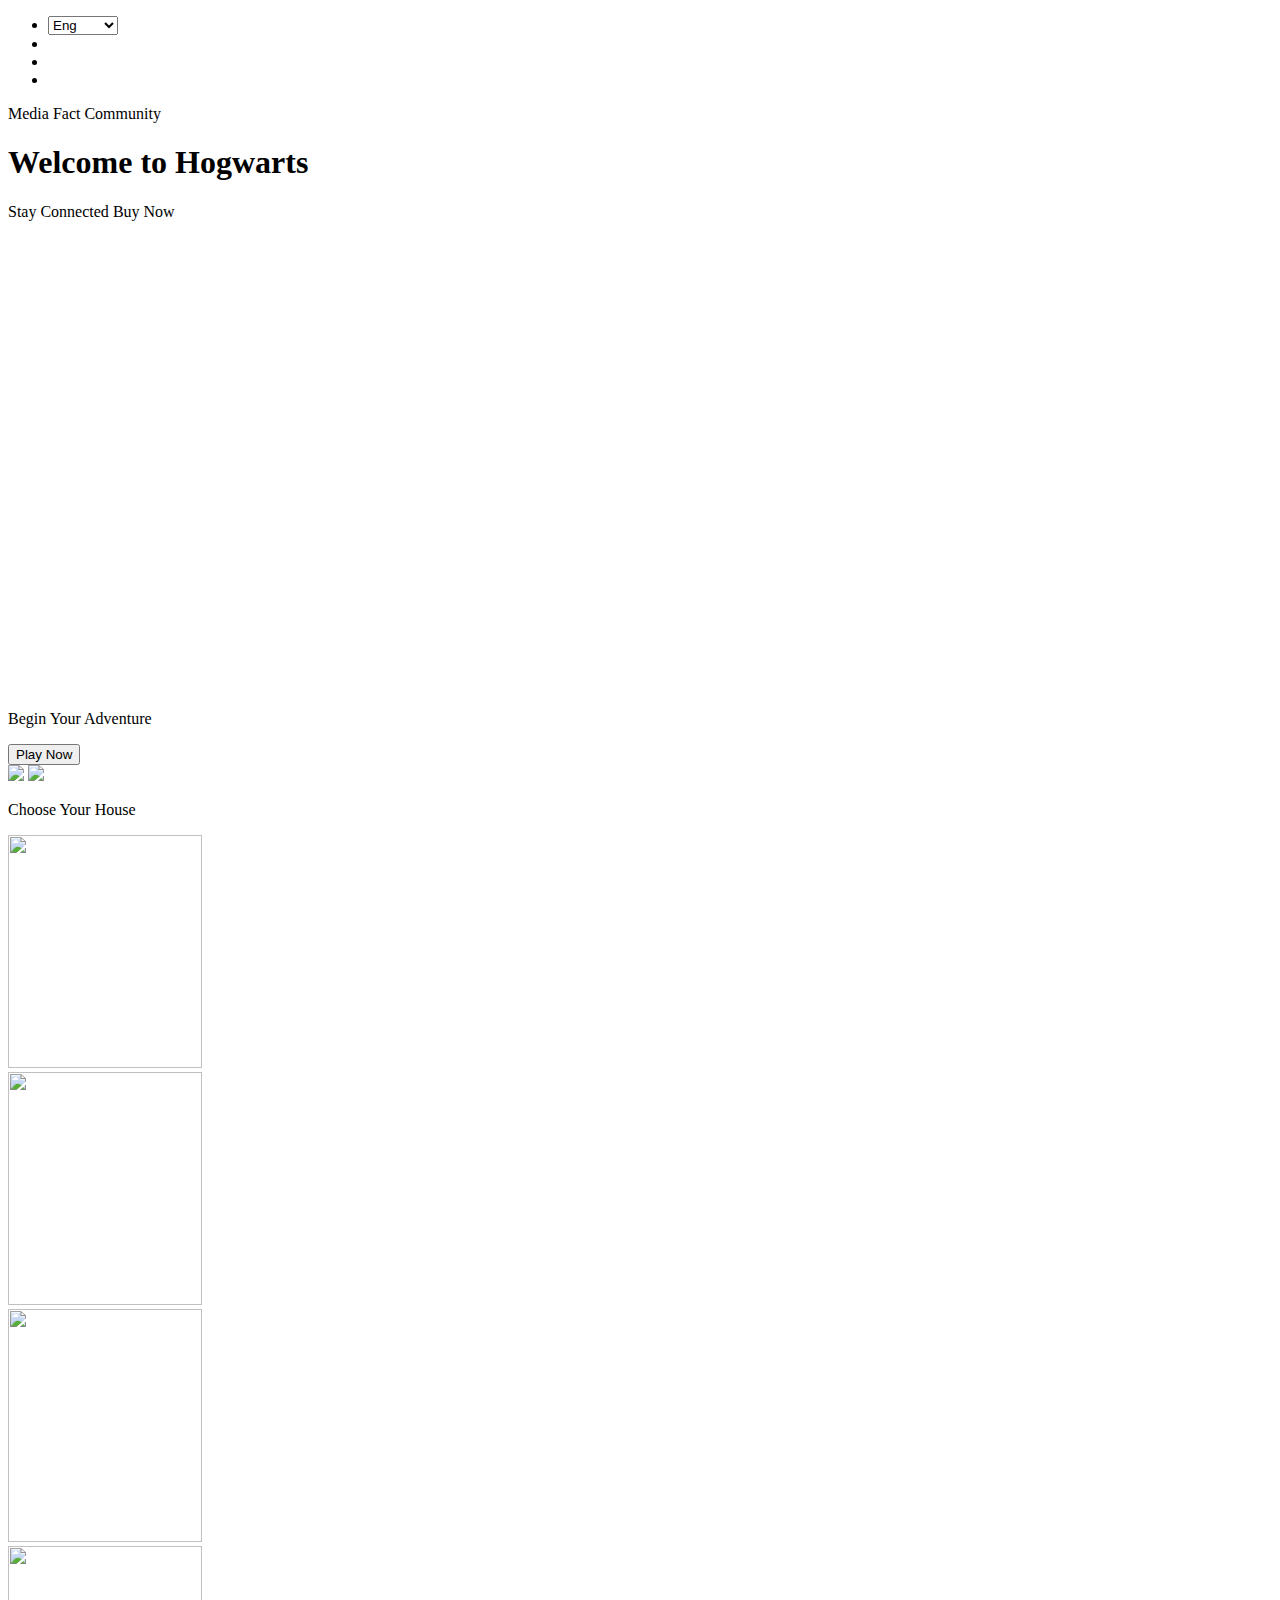
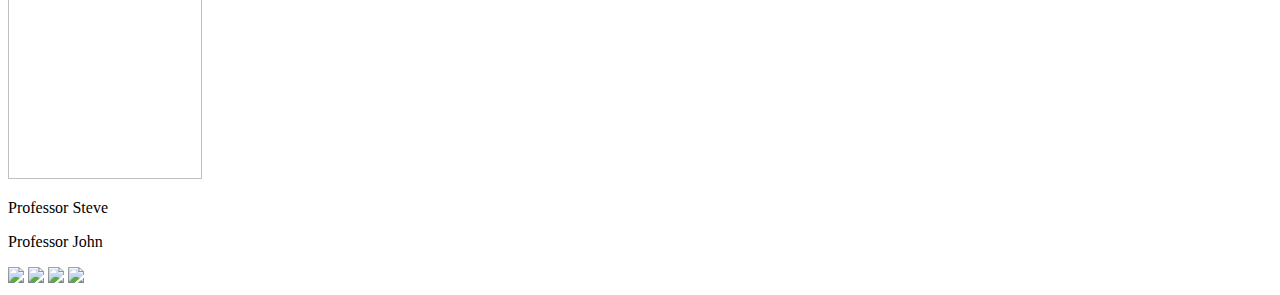
==== commit 46fefca9: "all updated" ====
--- a/Harry Potter/index.html
+++ b/Harry Potter/index.html
@@ -125,8 +125,26 @@
             </div>
         </div>
 
-        <!-- <img id ="slytherin-logo" src="C:\Users\Student\source\repos\individual\kayla-spano-student-code\MY Harry Potter\photos\slytherin-logo.png">
-        <img id ="gryffindor-logo" src="C:\Users\Student\source\repos\individual\kayla-spano-student-code\MY Harry Potter\photos\gryffindor-logo.png"> -->
+        <div id="professor">
+
+            <p id="steve" lng='professor_steve'>Professor Steve</p>
+            <div class="shape-outer hexagon">
+                <div id="steve-inner-hexagon" class="shape-inner hexagon"></div>
+            </div>
+
+            
+            <div class="shape-outer octagon">
+                <div id="john-inner-octagon" class="shape-inner octagon"></div>
+            </div>
+            <p id="john" lng='professor_john'>Professor John</p>
+        </div>
+        
+        <img id ="slytherin-logo" src="C:\Users\Student\source\repos\individual\kayla-spano-student-code\MY Harry Potter\photos\slytherin-logo.png">
+        <img id ="gryffindor-logo" src="C:\Users\Student\source\repos\individual\kayla-spano-student-code\MY Harry Potter\photos\gryffindor-logo.png">
+
+
+        <img id ="slytherin-logo" src="C:\Users\Student\source\repos\individual\kayla-spano-student-code\MY Harry Potter\photos\slytherin-logo.png">
+        <img id ="gryffindor-logo" src="C:\Users\Student\source\repos\individual\kayla-spano-student-code\MY Harry Potter\photos\gryffindor-logo.png">
 
 
     </footer>
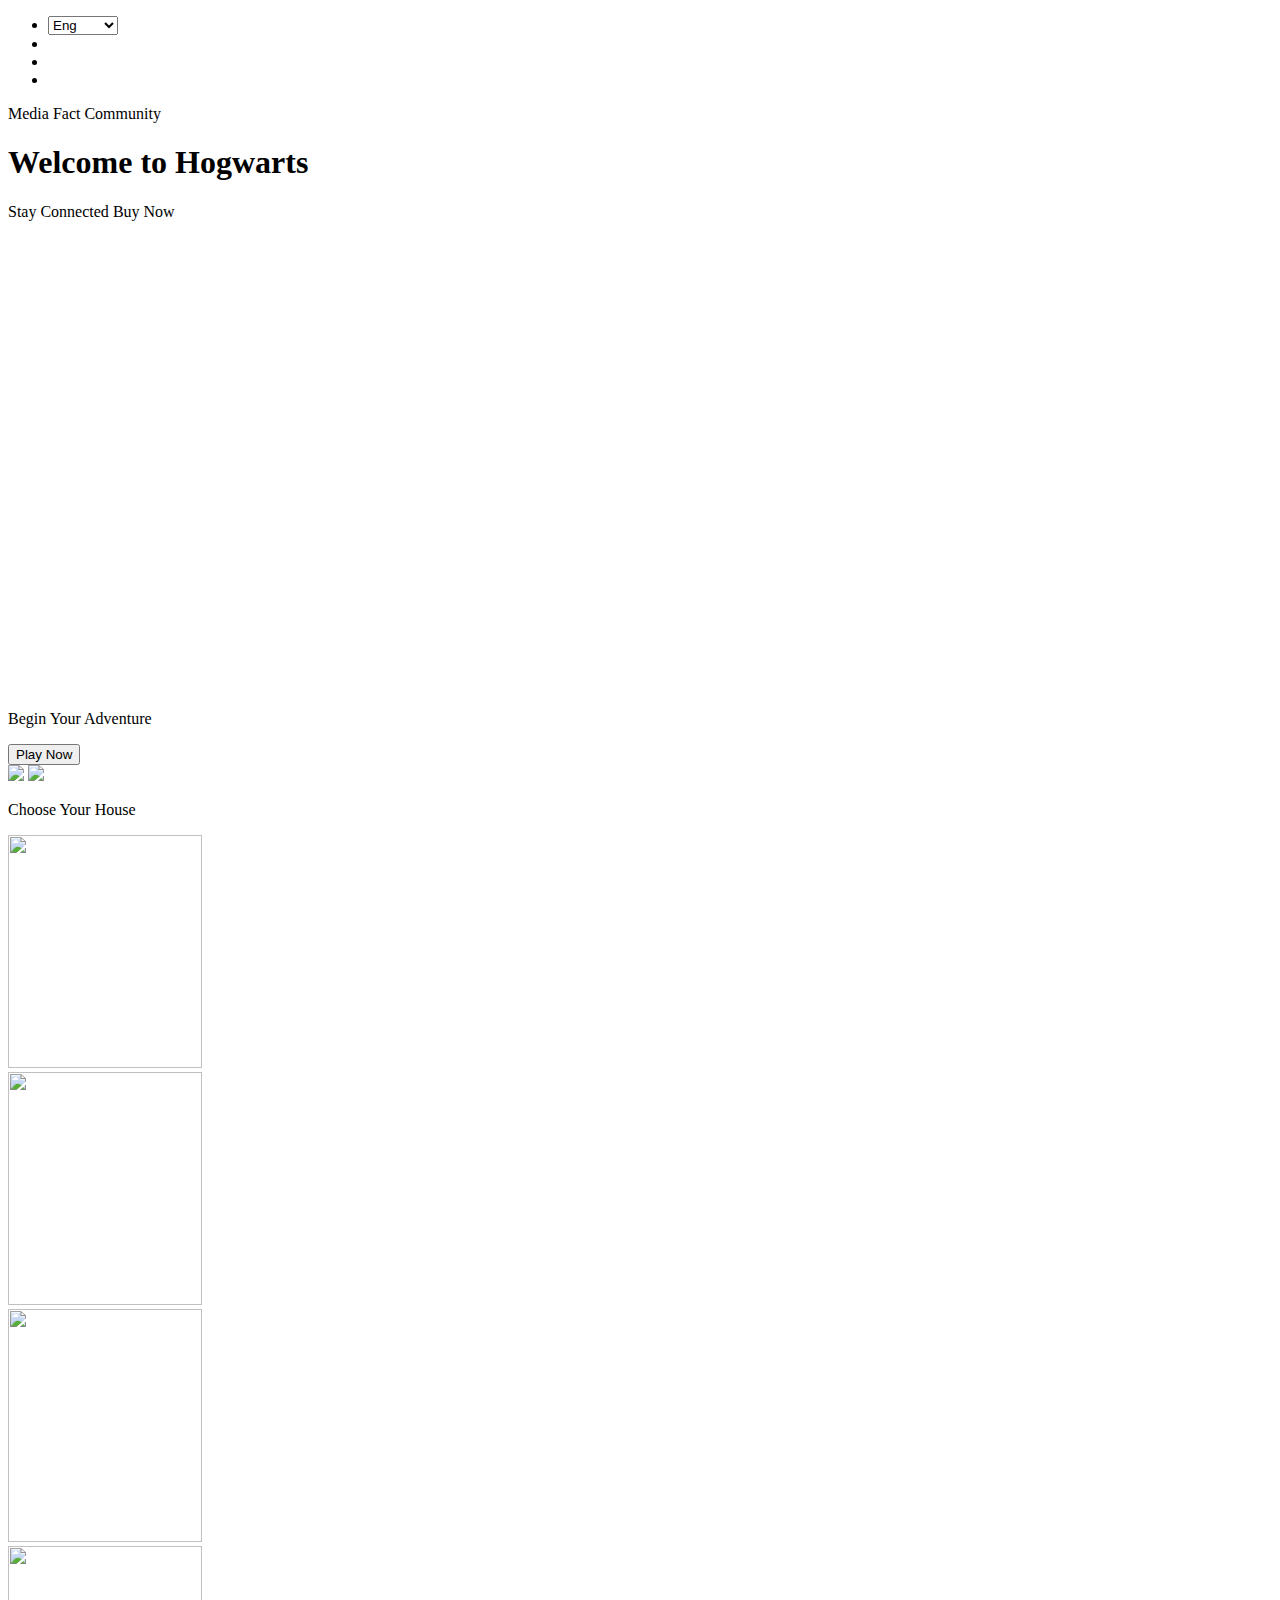
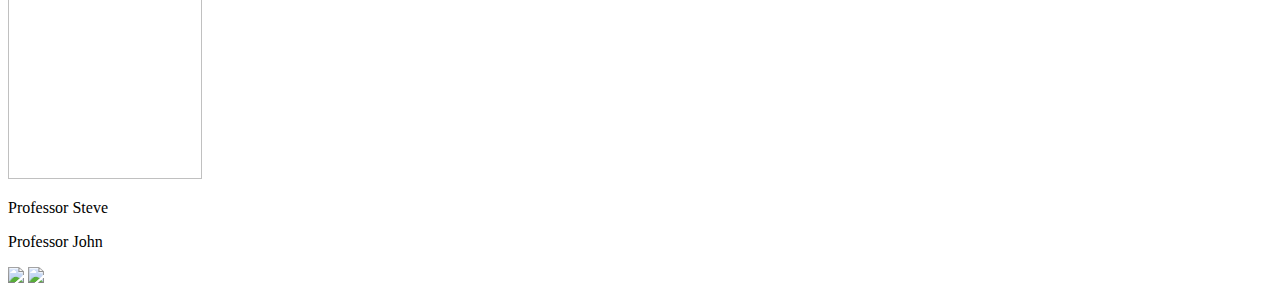
==== commit 7a2e25d3: "final contest push" ====
--- a/Harry Potter/index.html
+++ b/Harry Potter/index.html
@@ -22,6 +22,7 @@
                         onchange="onLanguageChange(this)">
                         <option id="eng" value="english">Eng</option>
                         <option id="french" value="french">Fr</option>
+                        <option id="somali" value="somali">SO</option>
                     </select>
                 </li>
                 <li>
@@ -143,9 +144,6 @@
         <img id ="gryffindor-logo" src="C:\Users\Student\source\repos\individual\kayla-spano-student-code\MY Harry Potter\photos\gryffindor-logo.png">
 
 
-        <img id ="slytherin-logo" src="C:\Users\Student\source\repos\individual\kayla-spano-student-code\MY Harry Potter\photos\slytherin-logo.png">
-        <img id ="gryffindor-logo" src="C:\Users\Student\source\repos\individual\kayla-spano-student-code\MY Harry Potter\photos\gryffindor-logo.png">
-
 
     </footer>
     <script src="script.js"></script>
